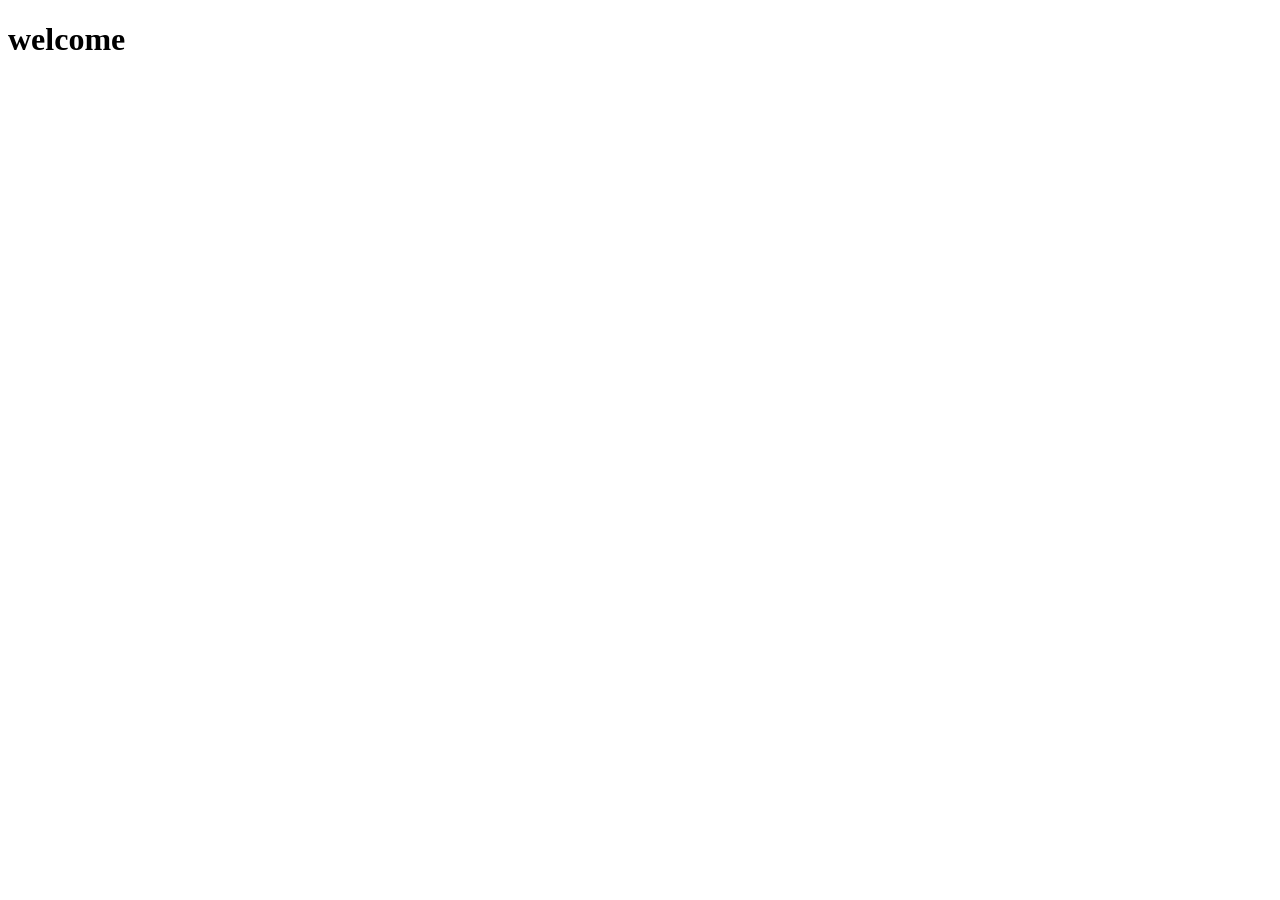
==== index.html @ 93ac5711 "first commit" ====
<!DOCTYPE html>
<html lang="en">
<head>
    <meta charset="UTF-8">
    <meta name="viewport" content="width=device-width, initial-scale=1.0">
    <title>Document</title>
</head>
<body>
    <h1>welcome</h1>
</body>
</html>
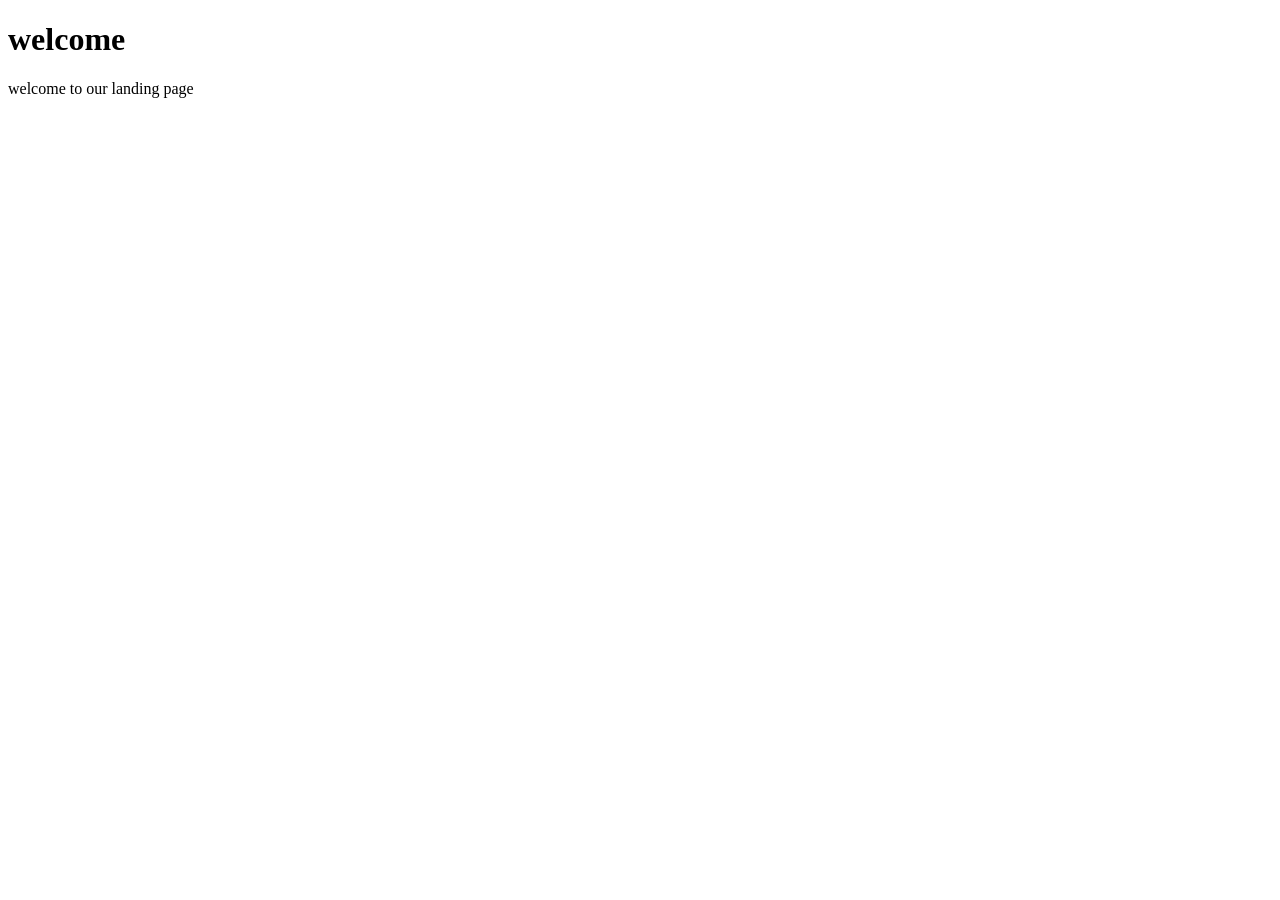
==== commit 4d62cb36: "p tag was added" ====
--- a/index.html
+++ b/index.html
@@ -7,5 +7,6 @@
 </head>
 <body>
     <h1>welcome</h1>
+    <p>welcome to our landing page</p>
 </body>
 </html>
